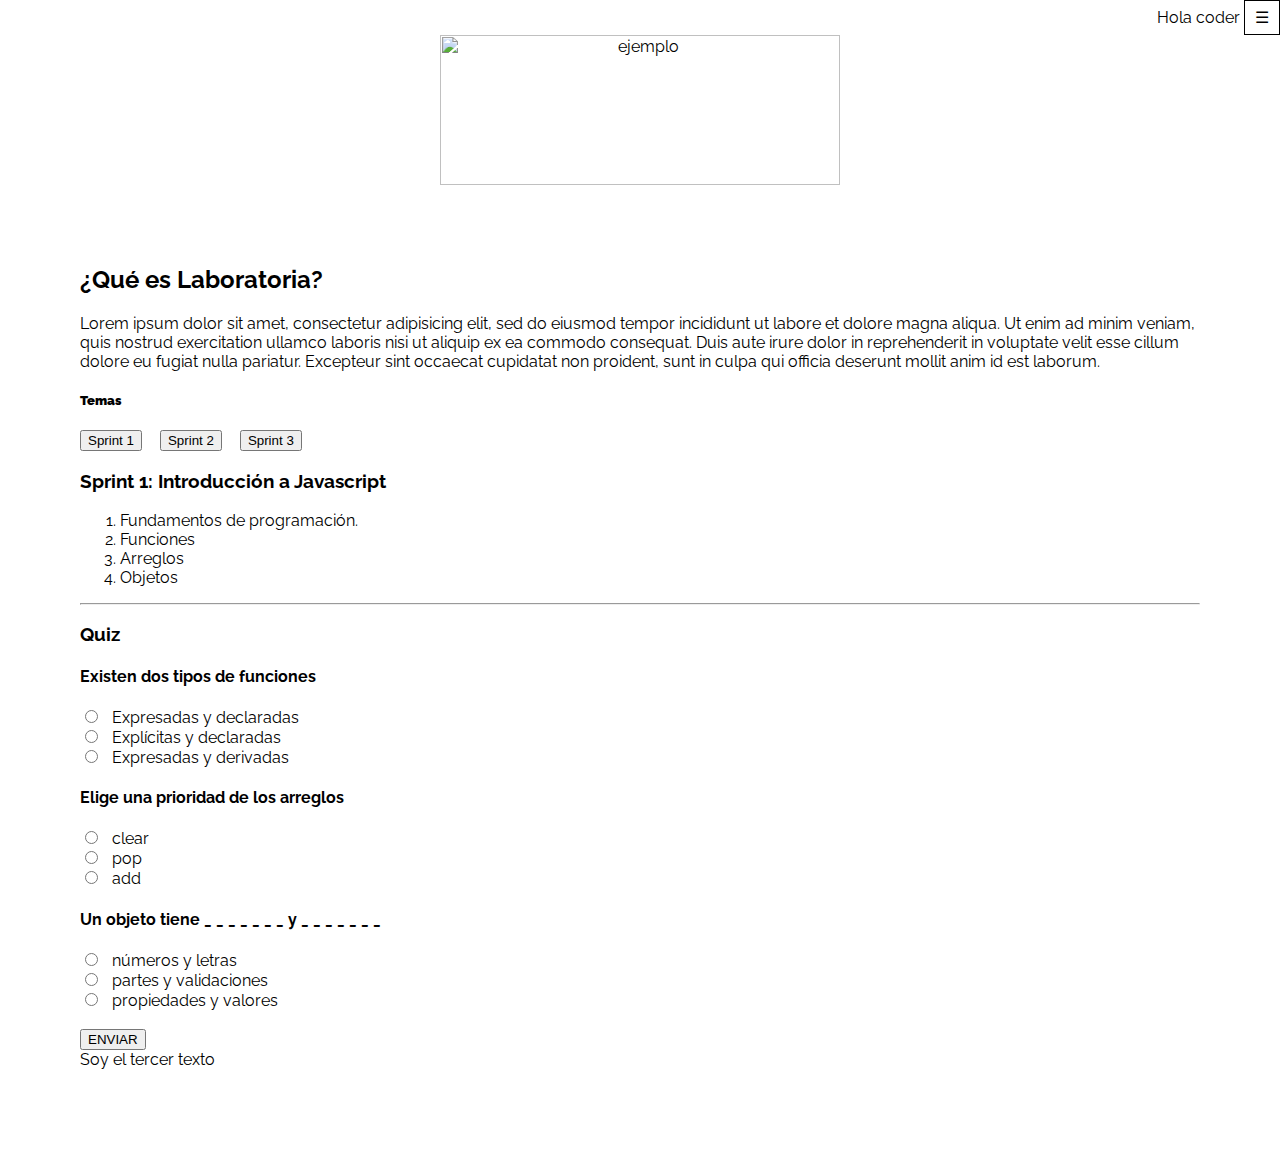
==== index.html @ 0ea5b5f3 "first commit maqueta" ====
<html>
	<head>
		<!-- Para que admita todos los caracteres -->
		<meta charset="UTF-8">

		<!-- Enlazando css que se llama style.css -->
		<link rel="stylesheet" href="assets/css/styles.css">

		<!-- Enlazando tipo de letra "Raleway" -->
		<link href="https://fonts.googleapis.com/css?family=Raleway:300,400,700" rel="stylesheet">

		<title>El capitán v.0.0.1</title>
	</head>
	<body>
    <nav style="text-align:right">
      <div class="dropdown">Hola coder
        <button onclick="myFunction()" class="dropbtn">&#9776;</button>
        <div id="myDropdown" class="dropdown-content">
          <a href="#" id="listaCoders">Coders</a>
          <a href="#l">Salir</a>
        </div>
        </div>
    </nav>

    <div align ="center">
      <img src="file:///C:/Users/LABORATORIA%200108/Downloads/descarga.svg" alt="ejemplo" width="400" height="150">
    </div>

    <div class="centrado">
    <h2>¿Qué es Laboratoria?</h2>
    <p>Lorem ipsum dolor sit amet, consectetur adipisicing elit, sed do eiusmod tempor incididunt ut labore et dolore magna aliqua. Ut enim ad minim veniam, quis nostrud exercitation ullamco laboris nisi ut aliquip ex ea commodo consequat. Duis aute irure dolor in reprehenderit in voluptate velit esse cillum dolore eu fugiat nulla pariatur. Excepteur sint occaecat cupidatat non proident, sunt in culpa qui officia deserunt mollit anim id est laborum.</p>
    <h5><strong>Temas</strong></h5>
    <div>
      <input type="button" value="Sprint 1" onclick="mostarOcultar('text1')">
      <input type="button" value="Sprint 2" onclick="mostarOcultar('text2')">
      <input type="button" value="Sprint 3" onclick="mostarOcultar('text3')">
      <br/>
      <div id="text1">
        <h3>Sprint 1: Introducción a Javascript</h3>
          <ol>
            <li>Fundamentos de programación.</li>
            <li>Funciones</li>
            <li>Arreglos</li>
            <li>Objetos</li>
          </ol>
          <hr/>
          <h3>Quiz</h3>
          <div>
            <h4>Existen dos tipos de funciones</h4>
              <input type="radio">Expresadas y declaradas<br/>
              <input type="radio">Explícitas y declaradas<br/>
              <input type="radio">Expresadas y derivadas<br/>
          </div>

          <div>
            <h4>Elige una prioridad de los arreglos</h4>
              <input type="radio">clear<br/>
              <input type="radio">pop<br/>
              <input type="radio">add<br/>
          </div>

          <div>
            <h4>Un objeto tiene _ _ _ _ _ _ _ y _ _ _ _ _ _ _</h4>
              <input type="radio">números y letras<br/>
              <input type="radio">partes y validaciones<br/>
              <input type="radio">propiedades y valores<br/>
          </div><br/>
          <button onclick="">ENVIAR</button>
      </div>

      <div id="text2">
        <h3>Sprint 2: Introducción al desarrollo web y construcción de páginas web</h3>
          <ol>
            <li>Ciclo de vida del desarrollo web y arquitectura básica cliente/servidor/Configuración del ambiente de trabajo e introducción a git.</li>
            <li>HTML y javascript en el navegador.</li>
            <li>Manejo de comandos básicos de git en la terminal.</li>
            <li>Pruebas unitarias</li>
            <li>Git / Resolución de conflictos / Branching model</li>
            <li>DOM</li>
          </ol>
          <hr/>
          <h3>Quiz</h3>
          <div>
            <h4>¿Cuál es el comando para iniciar un repositorio desde la consola?</h4>
              <input type="radio">git init . <br/>
              <input type="radio">git init <br/>
              <input type="radio">git init add <br/>
          </div>

          <div>
            <h4>¿Cuál es la finalidad de hacer una prueba unitaria?</h4>
              <input type="radio">Comprobar que el código funciona correctamente<br/>
              <input type="radio">Darle valores a los parámetros de dichas funciones<br/>
              <input type="radio">No tiene ningún fin<br/>
          </div>

          <div>
            <h4>¿Qué significa DOM?</h4>
              <input type="radio">Dual Objet Model<br/>
              <input type="radio">Document Objet Model<br/>
              <input type="radio">Document Obsolet Model<br/>
          </div><br/>
          <button onclick="">ENVIAR</button>
      </div>
      <div id="text3">Soy el tercer texto</div>
    </div>
    </div>
    <script type="text/javascript" src="assets/js/app.js"></script>
	</body>
</html>
---- assets/css/styles.css ----
/*Archivo style.css*/
html {
  box-sizing: border-box;
}
*, *:before, *:after {
  box-sizing: inherit;
}
body {
  margin: 0px;
  font-family: 'Raleway', sans-serif;
}
.text-right {
  text-align: right;
}
.text-center {
  text-align: center;
}
header {
  padding: 14px 42px;
}
input {
  margin-right: 14px;
}
.contenedor-contenido-pagina {
  margin: 0 auto;
  padding: 21px;
  width: 1200px;
}
.hidden {
  display: none;
}
.div-coder{
  display: inline-block;
  background-color: #FAAE27;
  margin: 30px 0 0 30px;
  padding: 20px 30px;
  border: 1px solid black;
}
.div-salir-coder{
  width: 100vw;
  height: 100vh;
  background-color: #FAAE27;
  font-size: 50px;
  text-align: center;
  padding: 43vh 0 0 0 ;
}
.boton-volver-inicio{
  display: block;
  margin: 40px auto;
}

.dropbtn {
  background-color: white;
  color: black;
  padding: 7px 10px;
  font-size: 16px;
  border: 1px solid black;
  cursor: pointer;
}

.dropbtn:hover, .dropbtn:focus {
  background-color: #eee;
}

.dropdown {
  position: relative;
  display: inline-block;
}

.dropdown-content {
  display: none;
  position: absolute;
  background-color: #f9f9f9;
  min-width: 100%;
  overflow: auto;
  box-shadow: 0px 8px 16px 0px rgba(0,0,0,0.2);
  z-index: 1;
}

.dropdown-content a {
  color: black;
  padding: 12px 16px;
  text-decoration: none;
  display: block;
}

.dropdown a:hover {
  background-color: #eee;
}

.show {
  display:block;
}

#text2{
	display : none;
}

div.centrado {
    margin-top: 5em;
    margin-bottom: 5em;
    margin-left: 5em;
    margin-right: 5em;
}

html {
  box-sizing: border-box;
}
*, *:before, *:after {
  box-sizing: inherit;
}
body {
  margin: 0px;
  font-family: 'Raleway', sans-serif;
}
.text-right {
  text-align: right;
}
.text-center {
  text-align: center;
}
header {
  padding: 14px 42px;
}
input {
  margin-right: 14px;
}
.contenedor-contenido-pagina {
  margin: 0 auto;
  padding: 21px;
  width: 1200px;
}
.hidden {
  display: none;
}
.div-coder{
  display: inline-block;
  background-color: #FAAE27;
  margin: 30px 0 0 30px;
  padding: 20px 30px;
  border: 1px solid black;
}
.div-salir-coder{
  width: 100vw;
  height: 100vh;
  background-color: #FAAE27;
  font-size: 50px;
  text-align: center;
  padding: 43vh 0 0 0 ;
}
.boton-volver-inicio{
  display: block;
  margin: 40px auto;
}
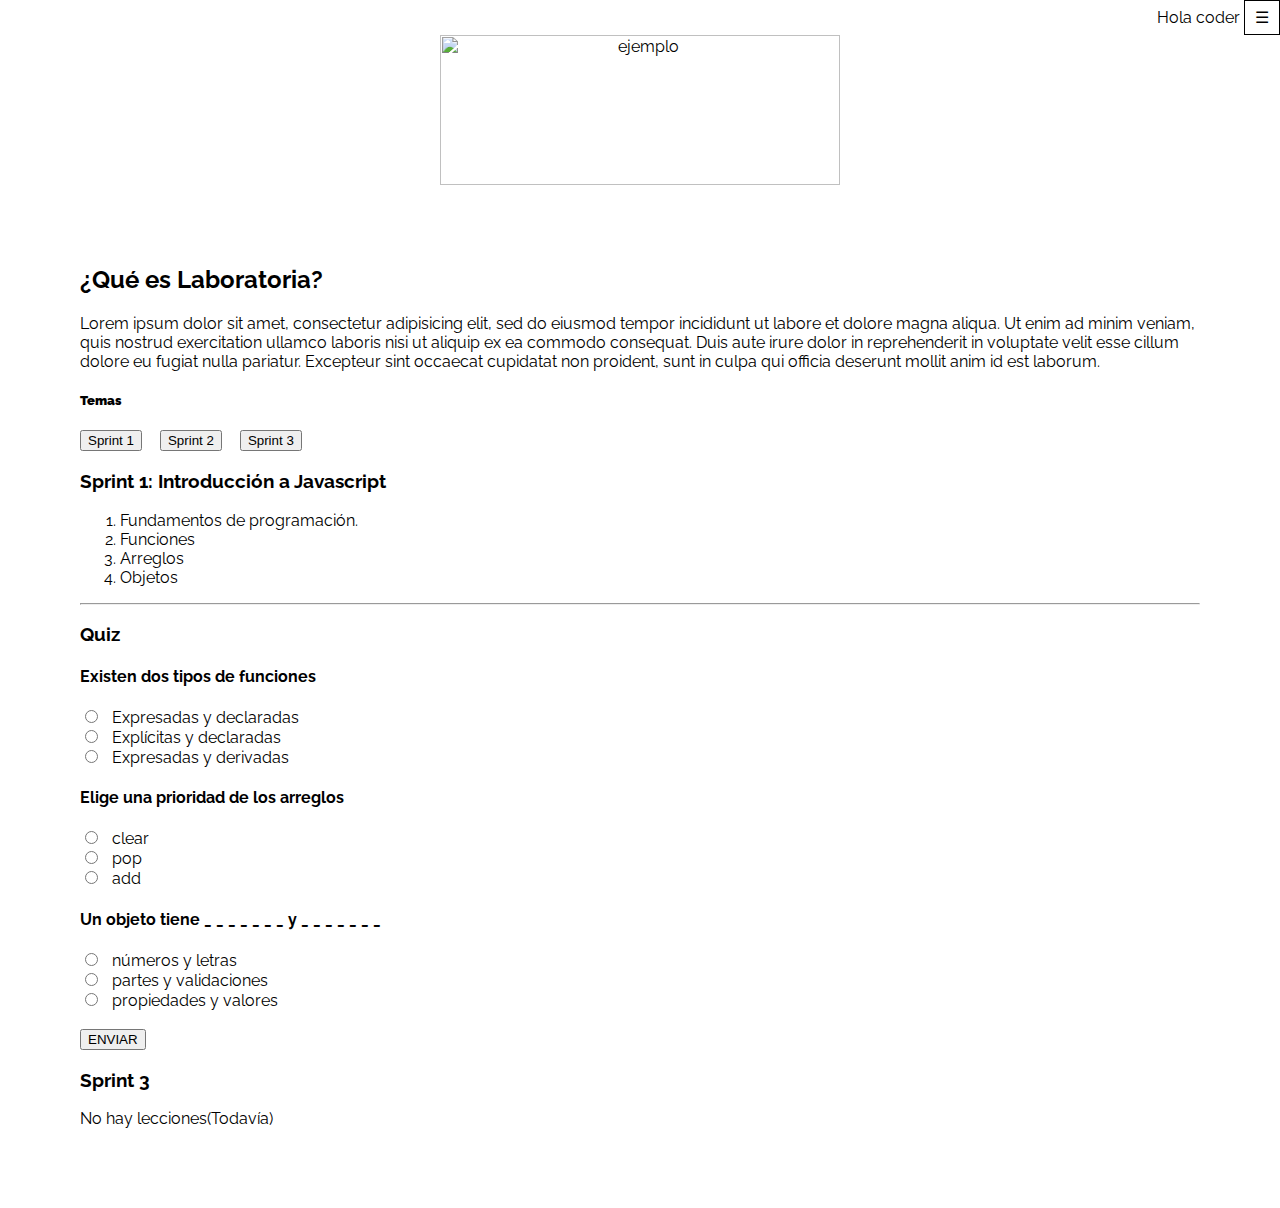
==== commit 0946ba3d: "subiendo a new branch" ====
--- a/index.html
+++ b/index.html
@@ -16,7 +16,7 @@
       <div class="dropdown">Hola coder
         <button onclick="myFunction()" class="dropbtn">&#9776;</button>
         <div id="myDropdown" class="dropdown-content">
-          <a href="#" id="listaCoders">Coders</a>
+          <a href="coders.html">Coders</a>
           <a href="#l">Salir</a>
         </div>
         </div>
@@ -31,9 +31,9 @@
     <p>Lorem ipsum dolor sit amet, consectetur adipisicing elit, sed do eiusmod tempor incididunt ut labore et dolore magna aliqua. Ut enim ad minim veniam, quis nostrud exercitation ullamco laboris nisi ut aliquip ex ea commodo consequat. Duis aute irure dolor in reprehenderit in voluptate velit esse cillum dolore eu fugiat nulla pariatur. Excepteur sint occaecat cupidatat non proident, sunt in culpa qui officia deserunt mollit anim id est laborum.</p>
     <h5><strong>Temas</strong></h5>
     <div>
-      <input type="button" value="Sprint 1" onclick="mostarOcultar('text1')">
-      <input type="button" value="Sprint 2" onclick="mostarOcultar('text2')">
-      <input type="button" value="Sprint 3" onclick="mostarOcultar('text3')">
+      <input type="button" value="Sprint 1" onclick="mostrarOcultar('text1')">
+      <input type="button" value="Sprint 2" onclick="mostrarOcultar('text2')">
+      <input type="button" value="Sprint 3" onclick="mostrarOcultar('text3')">
       <br/>
       <div id="text1">
         <h3>Sprint 1: Introducción a Javascript</h3>
@@ -102,7 +102,10 @@
           </div><br/>
           <button onclick="">ENVIAR</button>
       </div>
-      <div id="text3">Soy el tercer texto</div>
+      <div id="text3">
+        <h3>Sprint 3</h3>
+        <p>No hay lecciones(Todavía)</p>
+      </div>
     </div>
     </div>
     <script type="text/javascript" src="assets/js/app.js"></script>
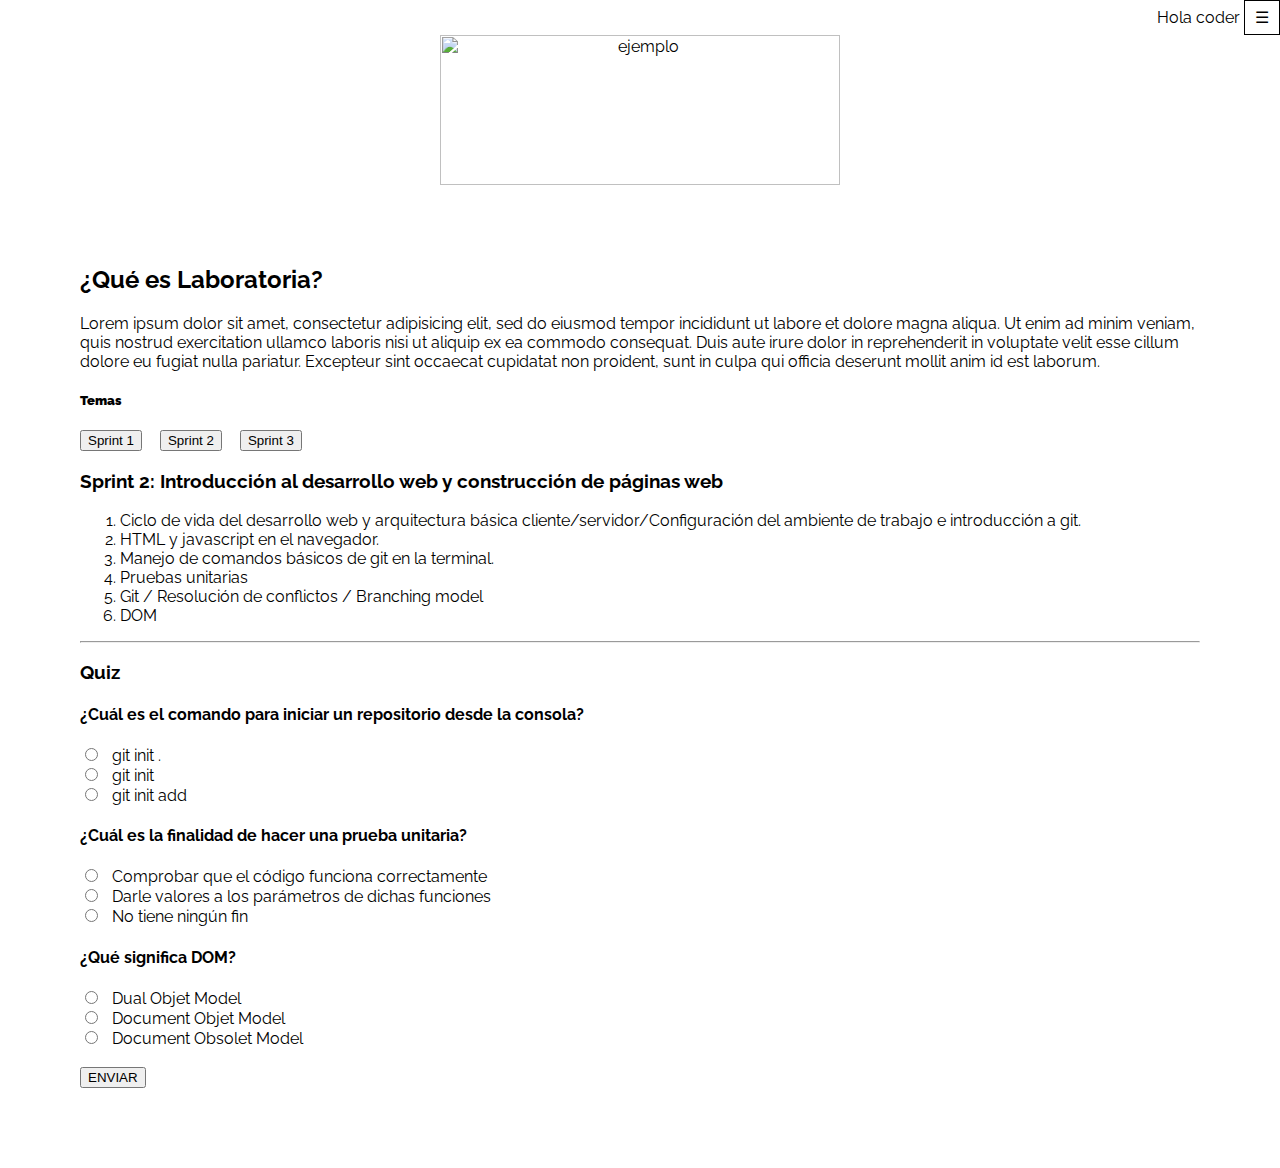
==== commit d4b37de5: "cambio en nombre e imagen de lab" ====
--- a/index.html
+++ b/index.html
@@ -13,7 +13,7 @@
 	</head>
 	<body>
     <nav style="text-align:right">
-      <div class="dropdown">Hola coder
+      <div class="dropdown">Hola coder <label id="nombreCoder"></label>
         <button onclick="myFunction()" class="dropbtn">&#9776;</button>
         <div id="myDropdown" class="dropdown-content">
           <a href="coders.html">Coders</a>
@@ -23,7 +23,7 @@
     </nav>
 
     <div align ="center">
-      <img src="file:///C:/Users/LABORATORIA%200108/Downloads/descarga.svg" alt="ejemplo" width="400" height="150">
+      <img src="http://laboratoria.la/app/assets/img/logo_laboratoria-09.svg" alt="ejemplo" width="400" height="150">
     </div>
 
     <div class="centrado">
@@ -35,7 +35,7 @@
       <input type="button" value="Sprint 2" onclick="mostrarOcultar('text2')">
       <input type="button" value="Sprint 3" onclick="mostrarOcultar('text3')">
       <br/>
-      <div id="text1">
+      <div id="text1" style="display:none;">
         <h3>Sprint 1: Introducción a Javascript</h3>
           <ol>
             <li>Fundamentos de programación.</li>
@@ -68,7 +68,7 @@
           <button onclick="">ENVIAR</button>
       </div>
 
-      <div id="text2">
+      <div id="text2" style="display:block;">
         <h3>Sprint 2: Introducción al desarrollo web y construcción de páginas web</h3>
           <ol>
             <li>Ciclo de vida del desarrollo web y arquitectura básica cliente/servidor/Configuración del ambiente de trabajo e introducción a git.</li>
@@ -102,7 +102,7 @@
           </div><br/>
           <button onclick="">ENVIAR</button>
       </div>
-      <div id="text3">
+      <div id="text3" style="display:none;">
         <h3>Sprint 3</h3>
         <p>No hay lecciones(Todavía)</p>
       </div>
